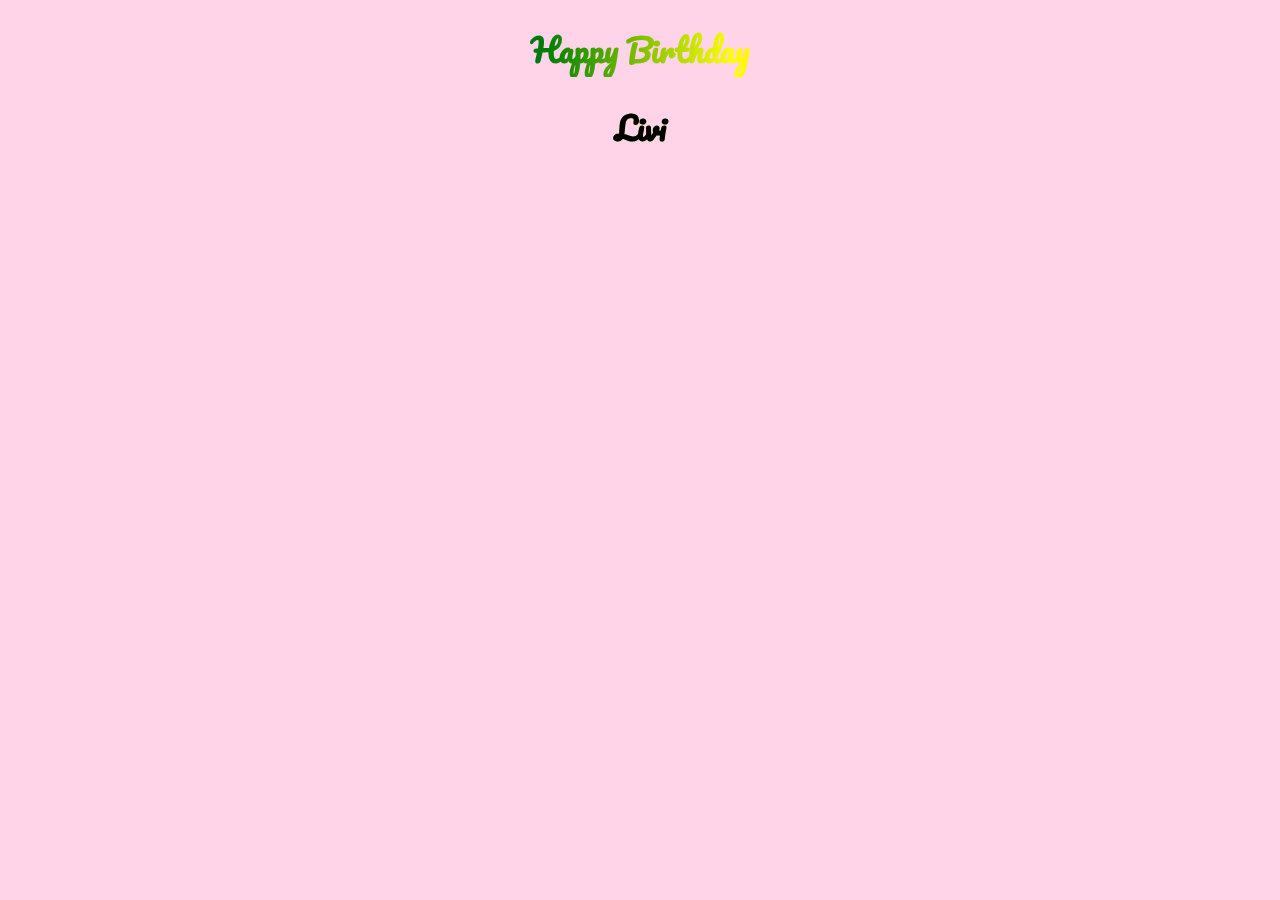
==== index.html @ 4a53828a "Update index.html" ====
<!DOCTYPE html>
<html lang="en">
<head>
  <meta charset="UTF-8">
  <meta name="viewport" content="width=device-width, initial-scale=1.0">
  <link rel="stylesheet" href="https://fonts.googleapis.com/css2?family=Pacifico&display=swap">
  <style>
    body {
      position: relative;
      overflow: hidden;
      margin: 0;
      background-color: #ffd3e8; /* Pastel pink background color */
    }

    h1, h2 {
      text-align: center;
      font-family: 'Pacifico', cursive; /* Changed to Pacifico cursive font */
      color: transparent;
      background: linear-gradient(to right, violet, indigo, blue, green, yellow, orange, red, violet);
      -webkit-background-clip: text;
      animation: pulse 2s infinite alternate, rainbow 5s linear infinite;
    }

    h1#livi {
      color: black; /* Black color for Livi text */
      margin-top: 10px; /* Adjusted margin */
    }

    img {
      display: block;
      margin: auto;
      width: 100px; /* Adjusted size for the image */
      height: 100px; /* Adjusted size for the image */
      margin-top: 20px; /* Adjusted margin */
      animation: pulse 2s infinite alternate; /* Pulsing animation */
    }

    @keyframes pulse {
      0%, 100% {
        transform: scale(1);
      }
      50% {
        transform: scale(1.1);
      }
    }

    .heart-container {
      position: fixed;
      top: 0;
      left: 0;
      width: 100%;
      height: 100%;
      z-index: -1; /* Placed hearts in the background */
      animation: floatUp 60s linear infinite; /* Slowed down the animation by 3x */
    }

    .heart {
      width: 20px; /* Adjusted size for hearts */
      height: 20px; /* Adjusted size for hearts */
      background: url('IMG_0881.png') no-repeat center/cover; /* Replace with your heart image URL */
      position: absolute;
      opacity: 0; /* Initial opacity set to 0 */
      animation: twinkle 3s infinite, floatHeart 60s linear infinite; /* Slowed down the animation by 3x */
    }

    .alternate-image {
      width: 100px; /* Adjusted size for the alternate image */
      height: 100px; /* Adjusted size for the alternate image */
      background: url('IMG_0883.png') no-repeat center/cover; /* Replace with your alternate image URL */
      position: absolute;
      opacity: 0; /* Initial opacity set to 0 */
      animation: pulse 2s infinite alternate; /* Pulsing animation for alternate image */
    }

    @keyframes twinkle {
      0%, 100% {
        opacity: 0.8;
      }
      50% {
        opacity: 1;
      }
    }

    @keyframes floatHeart {
      0% {
        transform: translateY(100vh);
      }
      100% {
        transform: translateY(-100vh);
      }
    }

    @media only screen and (max-width: 600px) {
      /* Adjust styles for screens with a maximum width of 600px (typically mobile devices) */
      .heart {
        width: 10px; /* Adjusted size for mobile */
        height: 10px; /* Adjusted size for mobile */
      }

      .alternate-image {
        width: 50px; /* Adjusted size for mobile */
        height: 50px; /* Adjusted size for mobile */
      }
    }
  </style>
  <title>Floating Hearts</title>
</head>
<body>
  <h1>Happy Birthday</h1>
  <h1 id="livi">Livi</h1>
  <div class="heart-container">
    <!-- Add 100 hearts dynamically with JavaScript -->
  </div>

  <script>
    // Add 100 hearts dynamically
    const heartContainer = document.querySelector('.heart-container');

    for (let i = 0; i < 100; i++) {
      createHeart();
    }

    function createHeart() {
      const heart = document.createElement('div');
      heart.className = Math.random() < 0.5 ? 'heart' : 'alternate-image'; /* 50% chance for each class */
      heart.style.left = `${Math.random() * 100}vw`;
      heart.style.top = `${Math.random() * 100}vh`;
      heart.style.animationDuration = `${Math.random() * 12 + 6}s`; /* Slowed down the animation by 3x */
      heartContainer.appendChild(heart);
    }
  </script>
</body>
</html>
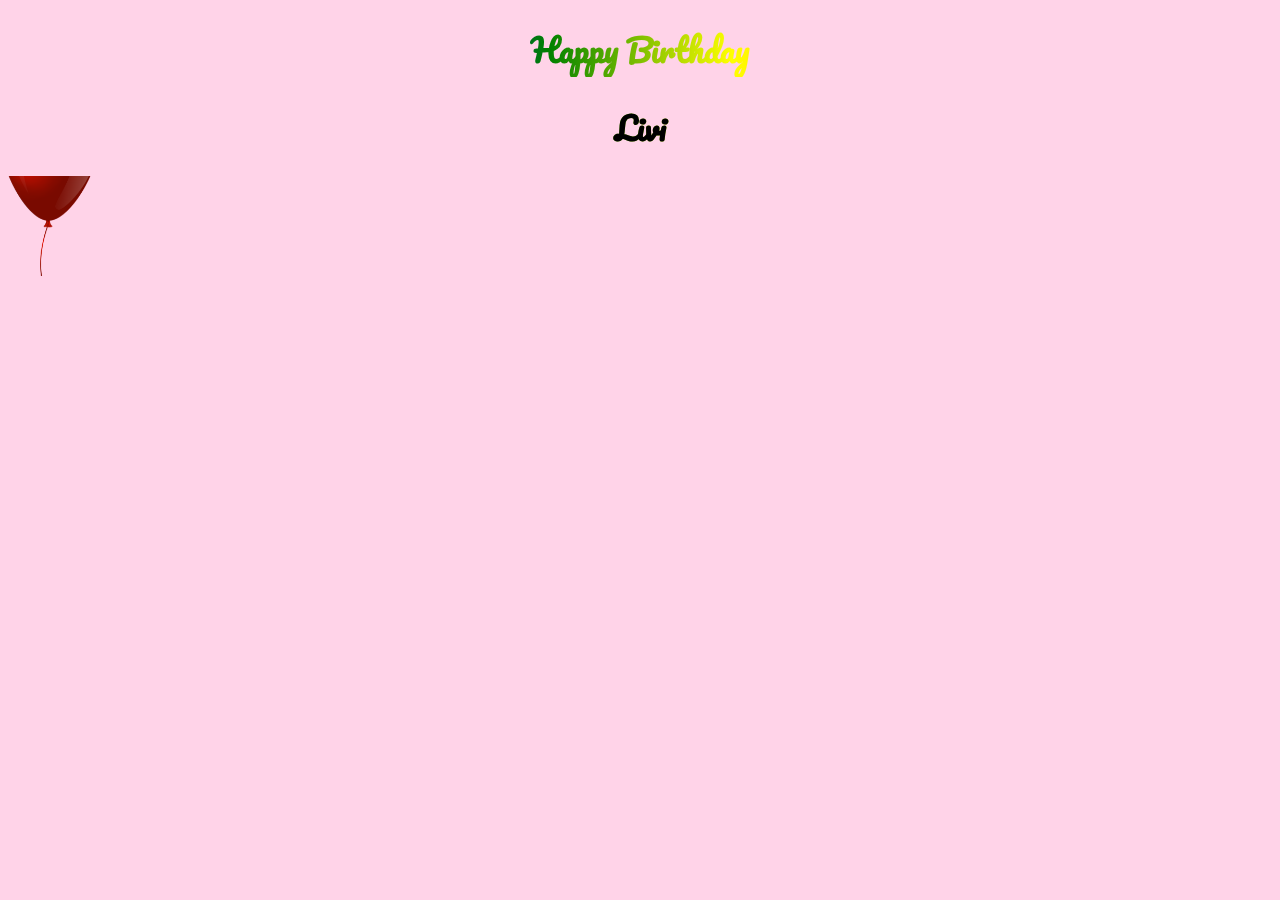
==== commit 508e4e04: "Update index.html" ====
--- a/index.html
+++ b/index.html
@@ -35,15 +35,6 @@
       animation: pulse 2s infinite alternate; /* Pulsing animation */
     }
 
-    @keyframes pulse {
-      0%, 100% {
-        transform: scale(1);
-      }
-      50% {
-        transform: scale(1.1);
-      }
-    }
-
     .heart-container {
       position: fixed;
       top: 0;
@@ -57,19 +48,28 @@
     .heart {
       width: 20px; /* Adjusted size for hearts */
       height: 20px; /* Adjusted size for hearts */
-      background: url('IMG_0881.png') no-repeat center/cover; /* Replace with your heart image URL */
       position: absolute;
       opacity: 0; /* Initial opacity set to 0 */
+      background: url('IMG_0881.png') no-repeat center/cover; /* Replace with your heart image URL */
       animation: twinkle 3s infinite, floatHeart 60s linear infinite; /* Slowed down the animation by 3x */
     }
 
     .alternate-image {
       width: 100px; /* Adjusted size for the alternate image */
       height: 100px; /* Adjusted size for the alternate image */
+      position: absolute;
+      opacity: 1; /* Set opacity to 1 */
       background: url('IMG_0883.png') no-repeat center/cover; /* Replace with your alternate image URL */
-      position: absolute;
-      opacity: 0; /* Initial opacity set to 0 */
       animation: pulse 2s infinite alternate; /* Pulsing animation for alternate image */
+    }
+
+    @keyframes pulse {
+      0%, 100% {
+        transform: scale(1);
+      }
+      50% {
+        transform: scale(1.1);
+      }
     }
 
     @keyframes twinkle {
@@ -111,10 +111,12 @@
   <div class="heart-container">
     <!-- Add 100 hearts dynamically with JavaScript -->
   </div>
+  <div class="alternate-image"></div>
 
   <script>
     // Add 100 hearts dynamically
     const heartContainer = document.querySelector('.heart-container');
+    const alternateImage = document.querySelector('.alternate-image');
 
     for (let i = 0; i < 100; i++) {
       createHeart();
@@ -122,12 +124,15 @@
 
     function createHeart() {
       const heart = document.createElement('div');
-      heart.className = Math.random() < 0.5 ? 'heart' : 'alternate-image'; /* 50% chance for each class */
+      heart.className = 'heart';
       heart.style.left = `${Math.random() * 100}vw`;
       heart.style.top = `${Math.random() * 100}vh`;
       heart.style.animationDuration = `${Math.random() * 12 + 6}s`; /* Slowed down the animation by 3x */
       heartContainer.appendChild(heart);
     }
+
+    // Set background image for the alternate image
+    alternateImage.style.background = 'url("IMG_0883.png") no-repeat center/cover';
   </script>
 </body>
 </html>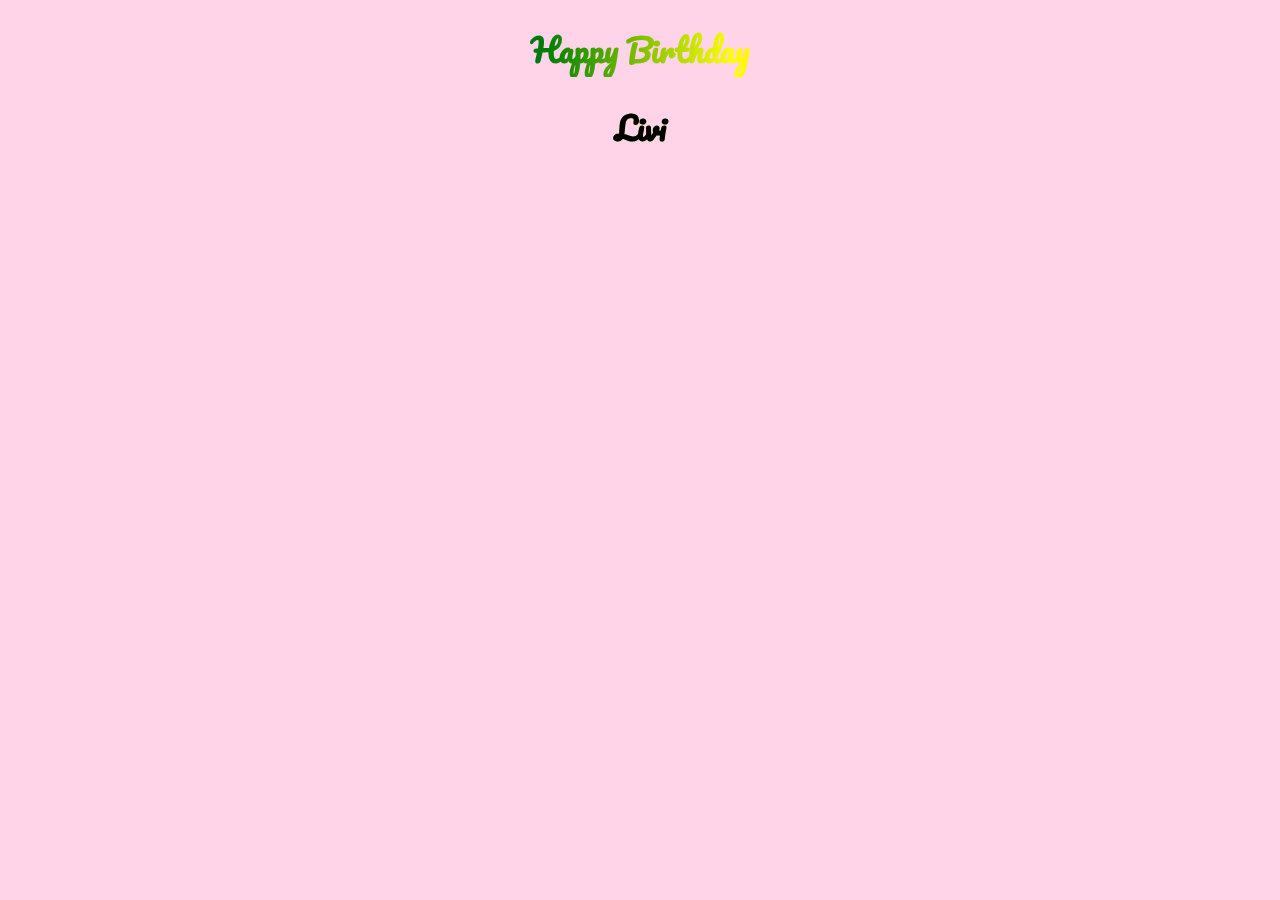
==== commit b823c4b3: "Update index.html" ====
--- a/index.html
+++ b/index.html
@@ -42,25 +42,27 @@
       width: 100%;
       height: 100%;
       z-index: -1; /* Placed hearts in the background */
-      animation: floatUp 60s linear infinite; /* Slowed down the animation by 3x */
+      animation: floatUp 20s linear infinite; /* Adjusted animation duration */
     }
 
-    .heart {
+    .heart,
+    .alternate-image {
       width: 20px; /* Adjusted size for hearts */
       height: 20px; /* Adjusted size for hearts */
       position: absolute;
       opacity: 0; /* Initial opacity set to 0 */
+      animation: pulse 2s infinite alternate; /* Pulsing animation for both hearts and alternate image */
+    }
+
+    .heart {
       background: url('IMG_0881.png') no-repeat center/cover; /* Replace with your heart image URL */
-      animation: twinkle 3s infinite, floatHeart 60s linear infinite; /* Slowed down the animation by 3x */
+      animation: twinkle 3s infinite, floatHeart 20s linear infinite; /* Adjusted animation duration */
     }
 
     .alternate-image {
-      width: 100px; /* Adjusted size for the alternate image */
-      height: 100px; /* Adjusted size for the alternate image */
-      position: absolute;
-      opacity: 1; /* Set opacity to 1 */
+      width: 153.6px; /* Adjusted width for the alternate image */
+      height: 400px; /* Adjusted height for the alternate image */
       background: url('IMG_0883.png') no-repeat center/cover; /* Replace with your alternate image URL */
-      animation: pulse 2s infinite alternate; /* Pulsing animation for alternate image */
     }
 
     @keyframes pulse {
@@ -92,14 +94,10 @@
 
     @media only screen and (max-width: 600px) {
       /* Adjust styles for screens with a maximum width of 600px (typically mobile devices) */
-      .heart {
-        width: 10px; /* Adjusted size for mobile */
-        height: 10px; /* Adjusted size for mobile */
-      }
-
+      .heart,
       .alternate-image {
-        width: 50px; /* Adjusted size for mobile */
-        height: 50px; /* Adjusted size for mobile */
+        width: 10px; /* Adjusted size for both on mobile */
+        height: 10px; /* Adjusted size for both on mobile */
       }
     }
   </style>
@@ -127,12 +125,11 @@
       heart.className = 'heart';
       heart.style.left = `${Math.random() * 100}vw`;
       heart.style.top = `${Math.random() * 100}vh`;
-      heart.style.animationDuration = `${Math.random() * 12 + 6}s`; /* Slowed down the animation by 3x */
       heartContainer.appendChild(heart);
     }
 
     // Set background image for the alternate image
-    alternateImage.style.background = 'url("IMG_0883.png") no-repeat center/cover';
+    alternateImage.style.animationDuration = `${Math.random() * 12 + 6}s`; /* Slowed down the animation by 3x */
   </script>
 </body>
-</html>+</html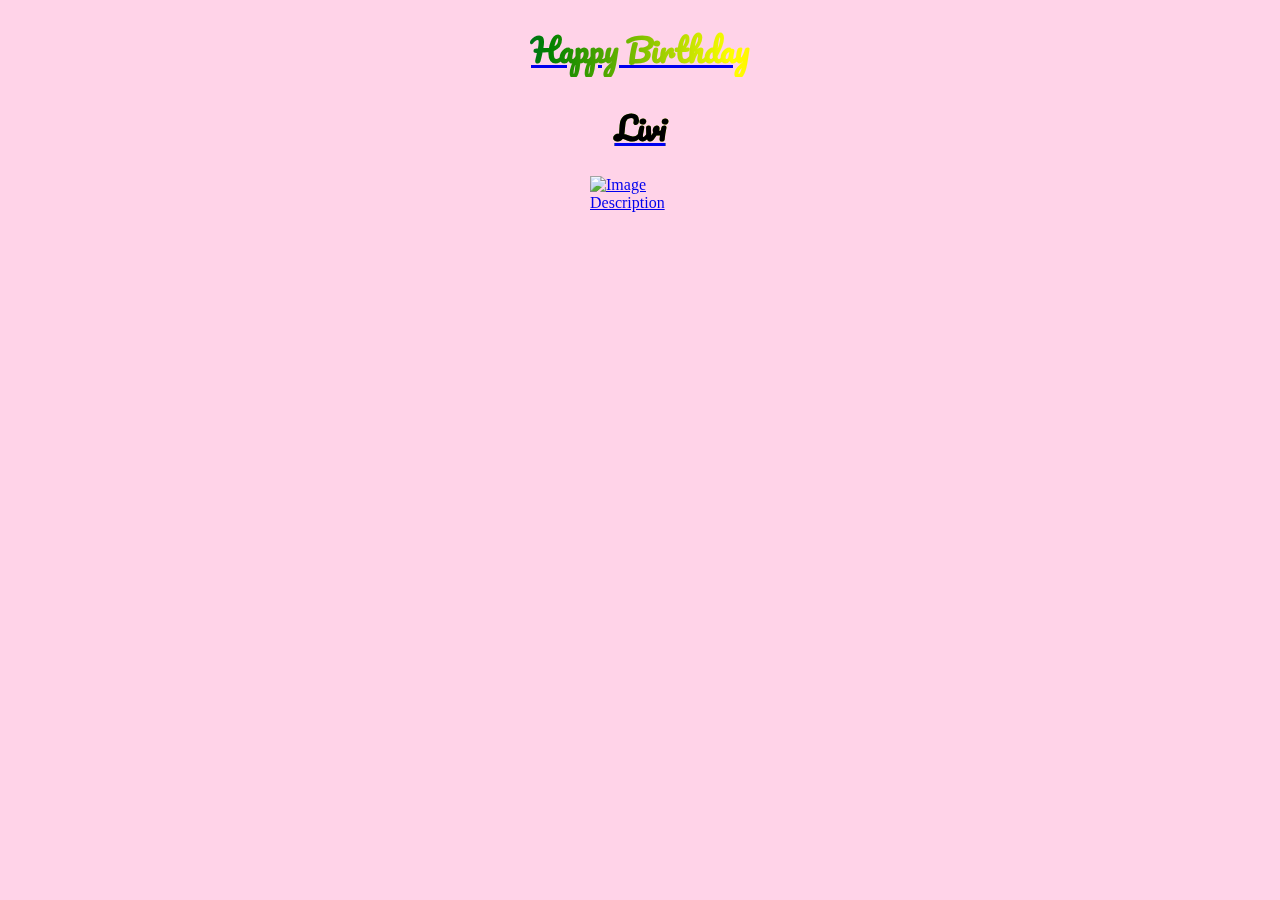
==== commit d7d1179b: "Update index.html" ====
--- a/index.html
+++ b/index.html
@@ -45,24 +45,13 @@
       animation: floatUp 20s linear infinite; /* Adjusted animation duration */
     }
 
-    .heart,
-    .alternate-image {
+    .heart {
       width: 20px; /* Adjusted size for hearts */
       height: 20px; /* Adjusted size for hearts */
       position: absolute;
       opacity: 0; /* Initial opacity set to 0 */
-      animation: pulse 2s infinite alternate; /* Pulsing animation for both hearts and alternate image */
-    }
-
-    .heart {
       background: url('IMG_0881.png') no-repeat center/cover; /* Replace with your heart image URL */
       animation: twinkle 3s infinite, floatHeart 20s linear infinite; /* Adjusted animation duration */
-    }
-
-    .alternate-image {
-      width: 153.6px; /* Adjusted width for the alternate image */
-      height: 400px; /* Adjusted height for the alternate image */
-      background: url('IMG_0883.png') no-repeat center/cover; /* Replace with your alternate image URL */
     }
 
     @keyframes pulse {
@@ -94,27 +83,27 @@
 
     @media only screen and (max-width: 600px) {
       /* Adjust styles for screens with a maximum width of 600px (typically mobile devices) */
-      .heart,
-      .alternate-image {
-        width: 10px; /* Adjusted size for both on mobile */
-        height: 10px; /* Adjusted size for both on mobile */
+      .heart {
+        width: 10px; /* Adjusted size for mobile */
+        height: 10px; /* Adjusted size for mobile */
       }
     }
   </style>
   <title>Floating Hearts</title>
 </head>
 <body>
-  <h1>Happy Birthday</h1>
-  <h1 id="livi">Livi</h1>
+  <a href="main.html">
+    <h1>Happy Birthday</h1>
+    <h1 id="livi">Livi</h1>
+    <img src="your-image-url.jpg" alt="Image Description">
+  </a>
   <div class="heart-container">
     <!-- Add 100 hearts dynamically with JavaScript -->
   </div>
-  <div class="alternate-image"></div>
 
   <script>
     // Add 100 hearts dynamically
     const heartContainer = document.querySelector('.heart-container');
-    const alternateImage = document.querySelector('.alternate-image');
 
     for (let i = 0; i < 100; i++) {
       createHeart();
@@ -127,9 +116,6 @@
       heart.style.top = `${Math.random() * 100}vh`;
       heartContainer.appendChild(heart);
     }
-
-    // Set background image for the alternate image
-    alternateImage.style.animationDuration = `${Math.random() * 12 + 6}s`; /* Slowed down the animation by 3x */
   </script>
 </body>
-</html+</html>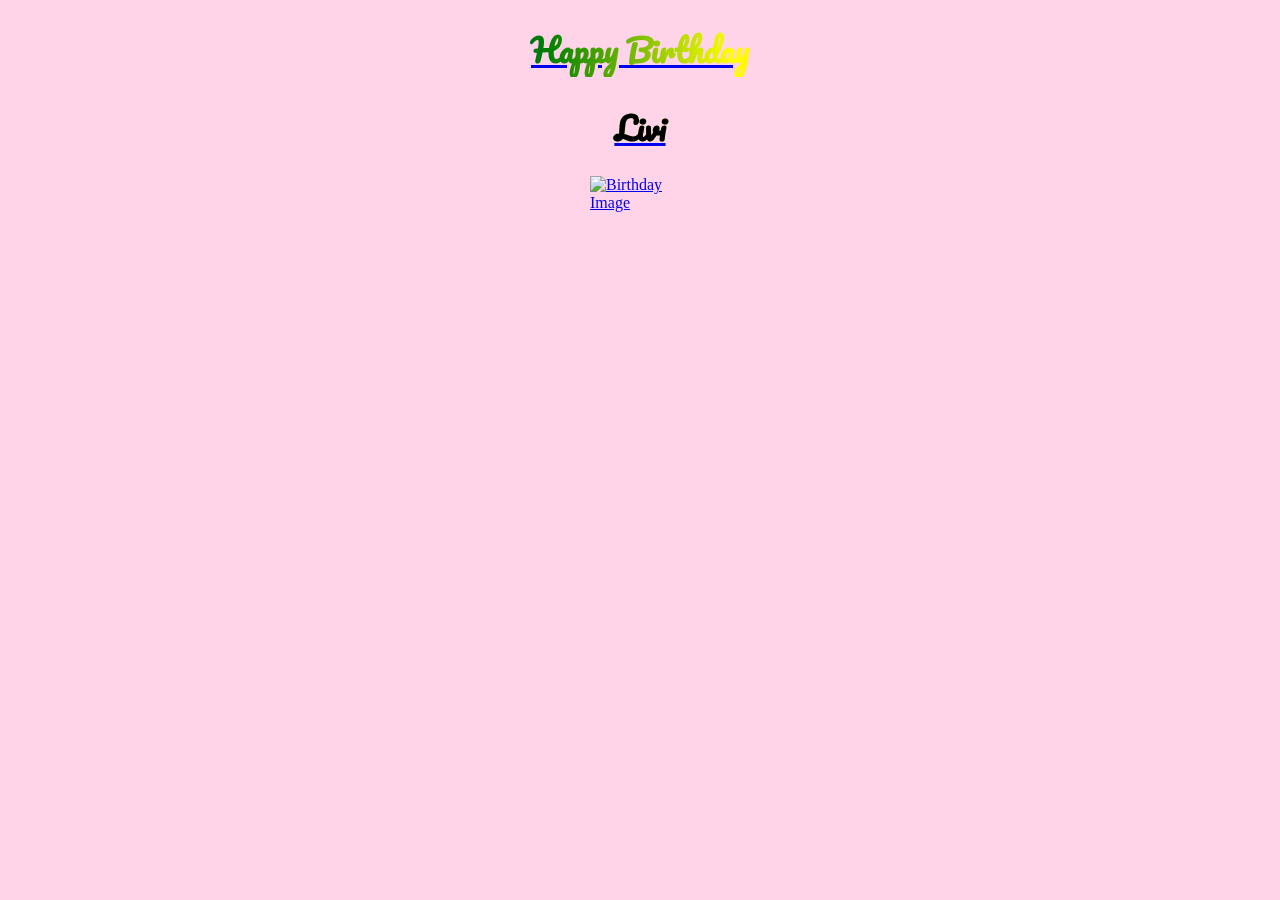
==== commit 1a560701: "Update index.html" ====
--- a/index.html
+++ b/index.html
@@ -95,7 +95,7 @@
   <a href="main.html">
     <h1>Happy Birthday</h1>
     <h1 id="livi">Livi</h1>
-    <img src="your-image-url.jpg" alt="Image Description">
+    <img src="IMG_2684.png" alt="Birthday Image">
   </a>
   <div class="heart-container">
     <!-- Add 100 hearts dynamically with JavaScript -->
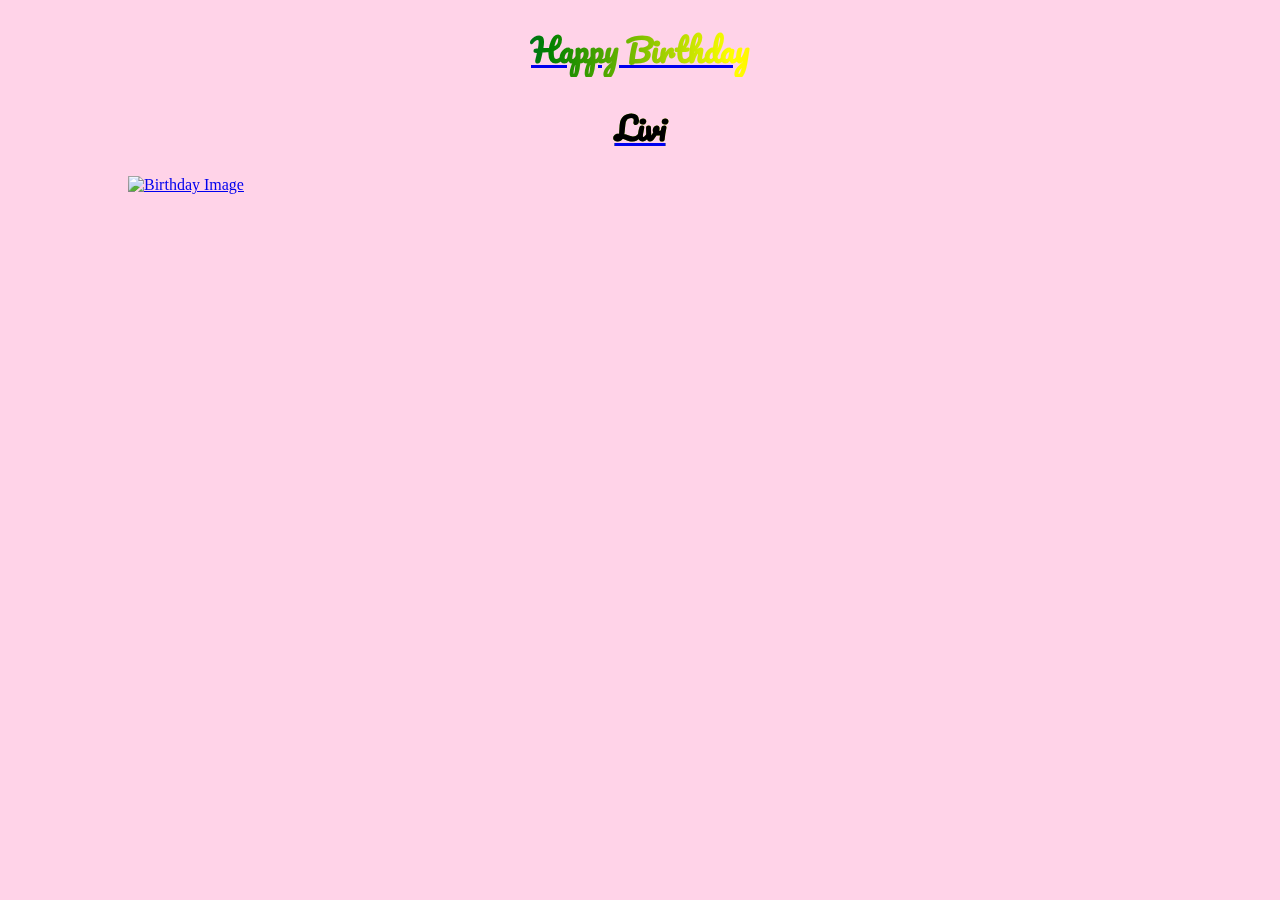
==== commit 638d0c6e: "Update index.html" ====
--- a/index.html
+++ b/index.html
@@ -29,8 +29,8 @@
     img {
       display: block;
       margin: auto;
-      width: 100px; /* Adjusted size for the image */
-      height: 100px; /* Adjusted size for the image */
+      max-width: 80%; /* Adjusted size for the image */
+      height: auto; /* Maintain original ratio */
       margin-top: 20px; /* Adjusted margin */
       animation: pulse 2s infinite alternate; /* Pulsing animation */
     }
